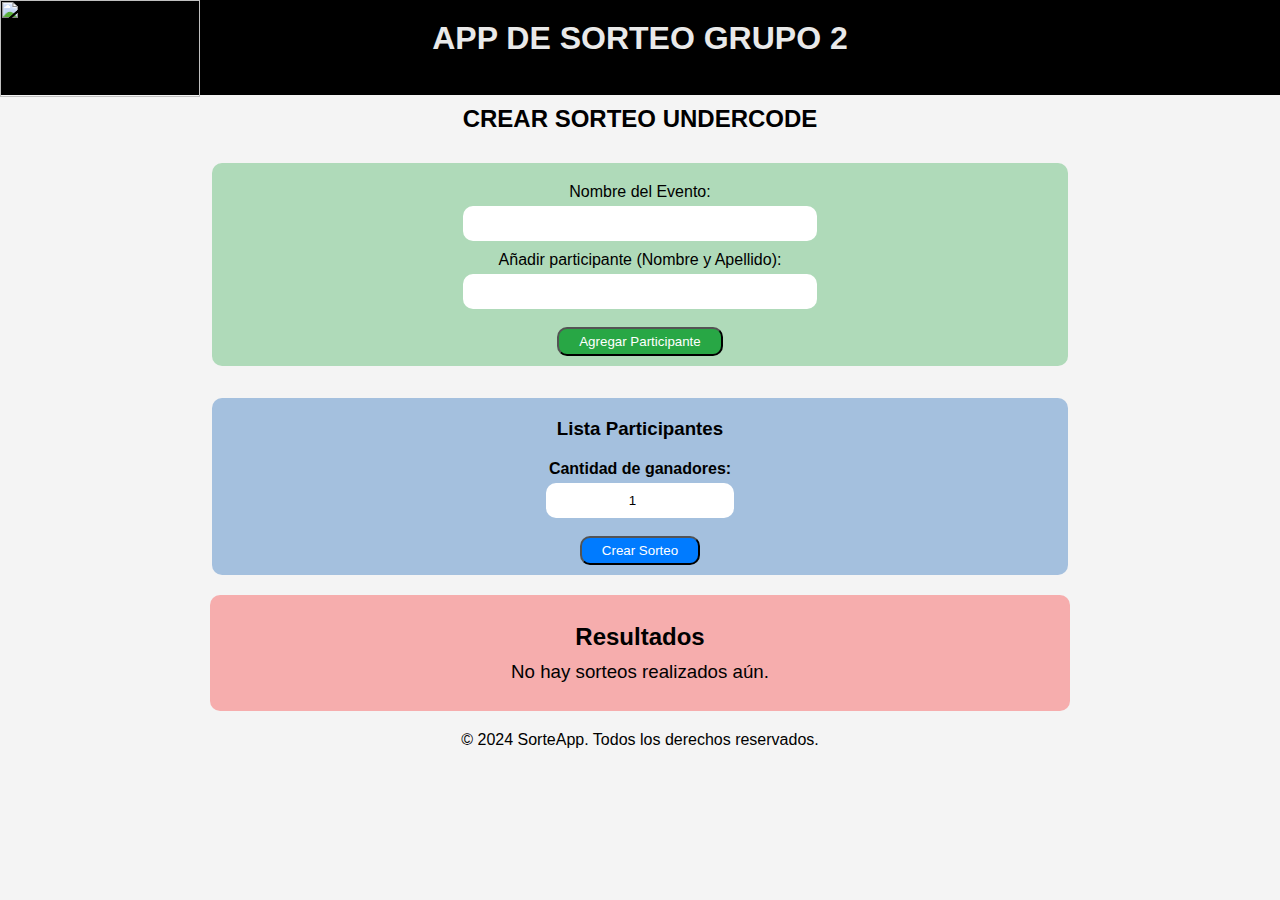
==== index.html @ 75cc4af4 "Add files via upload" ====
<!DOCTYPE html>
<html lang="es">
<head>
    <meta charset="UTF-8">
    <meta name="viewport" content="width=device-width, initial-scale=1.0">
    <title>Sorteo-App-2</title>
    <link rel="stylesheet" href="index.css">
</head>
<body>
    
    <header>
        <h1>APP DE SORTEO GRUPO 2</h1>
        <br>
        <img src="https://th.bing.com/th/id/OIP.Kyo_QoAnvd9awv3LVhkSzQHaE8?pid=ImgDet&w=474&h=316&rs=1" width="200p" height="97px"></img>
    </header>

    <main>
        <section class="sec-1">
            <h2>CREAR SORTEO UNDERCODE</h2>
            <form id="sorteo-form" novalidate>
                <div class="part-one">
                    <label for="sorteo-nombre">Nombre del Evento:</label>
                    <input type="text" id="sorteo-nombre" required>
                    
                    <label for="participante-nombre">Añadir participante (Nombre y Apellido):</label>
                    <input type="text" id="participante-nombre">
                    <br>
                    <button type="button" id="agregar-participante" class="btn-agregar">Agregar Participante</button>                 
                    <br>
                    
                </div>
                
                <div class="part-two">
                    <h3>Lista Participantes</h3>
                    <ul id="lista-participantes"></ul>
                    
                    <label for="cantidad-ganadores">Cantidad de ganadores:</label>
                    <input type="number" id="cantidad-ganadores" min="1" max="10" value="1" required>
                    <br>
                    <button type="submit" class="btn-crear-sorteo">Crear Sorteo</button>
                    <br>
                </div>
            </form>
        </section>


        <section class="sec-2">
            <br>
            <h2>Resultados</h2>
            <div id="resultados">
                <h3>No hay sorteos realizados aún.</h3>
            </div>
            <button id="reiniciar-sorteo" class="btn-reiniciar" style="display:none;">Reiniciar Sorteo</button>
            <br>
        </section>


    </main>
    <footer>
        <p>&copy; 2024 SorteApp. Todos los derechos reservados.</p>
    </footer>
    <script src="index.js"></script>
</body>
</html>
---- index.css ----
/* Estilos generales */
body {
    font-family:'Gill Sans', 'Gill Sans MT', Calibri, 'Trebuchet MS', sans-serif;
    margin: 0;
    padding: 0px;
    background-color: #f4f4f4;
    text-align: center;
}


/* PANTALLA GRANDE */
@media (min-width: 1000px) {


body {
    position: relative;
    overflow: hidden;
    overflow-y: auto;
}

body::before {
    content: '';
    position: absolute;
    top: 0;
    left: 0;
    right: 0;
    bottom: 0;
    background-image: url(https://thumbs.dreamstime.com/b/pedestal-colorful-confetti-isolated-grey-background-vector-illustration-round-podium-winner-concept-festive-colorful-118129698.jpg);
    background-position: center;
    background-size: cover;
    opacity: 0.2; 
    z-index: -1;
}



header {
    color: #e9e9e9;
    padding: 10px 0;
    text-align: center;
    background-color: #000;

}

header img {
    position: absolute;
    left: 0%;
    top: 0%;
}

h1, h2, h3 {
    margin: 10px 0;
}

form {
    padding: 20px;
    border-radius: 5px;
    box-shadow: 0 2px 10px rgba(0, 0, 0, 0.0);
}

label {
    display: block;
    margin: 10px 0 5px;
}

input {
    width: 90%;
    padding: 10px;
    margin-bottom: 10px;
    border: 1px solid #b4b4b4;
    border-radius: 10px;
    text-align: center;
    border: none;
    display: block;
    margin: 0 auto;
}

/* Estilos específicos para botones */
button {
    cursor: pointer;
    border-radius: 10px;
}

/* Botón de agregar participante */
.btn-agregar {
    background: #28a745;
    color: white;
    padding: 5px 20px;
}

.btn-agregar:hover {
    background: #218838;
}

/* Botón de crear sorteo */
.btn-crear-sorteo {
    background: #007BFF;
    color: white;
    padding: 5px 20px;
}

.btn-crear-sorteo:hover {
    background: #0056b3;
}

/* Botón de reiniciar sorteo */
.btn-reiniciar {
    background: #dc3545;
    color: white;
    padding: 5px 20px;
    margin: 0 auto;
    display: block;
    text-align: center;
}

.btn-reiniciar:hover {
    background: #c82333;
    
}

/* Lista de participantes */
#lista-participantes {
    display: flex;
    flex-wrap: wrap;
    justify-content: center;
    margin: 10px 0;
    padding: 0;
    list-style-type: none;
}

#lista-participantes li {
    color: #000;
    background-color: #fff;
    padding: 10px 15px;
    margin: 5px;
    border-radius: 10px;
    box-shadow: 0 2px 5px rgba(0, 0, 0, 0.1);
    width: auto;
    text-align: center;
}

/* Estilo del botón eliminar dentro de la lista */
#lista-participantes button {
    background: transparent;
    border: none;
    color: #fff;
    font-size: 16px;
    margin-left: 10px;
    cursor: pointer;
}

#lista-participantes button:hover {
    color: #ff0000;
}


main {
    width: 70%;
    margin: 0 auto;
}

.part-one {
    background: #28a74657;
    padding: 10px;
    border-radius: 10px;
    display: block;
}

.part-one input {
    width: 40%;
}


.part-two {
    background-color: #0057b353;
    padding: 10px;
    border-radius: 10px;
    margin-top: 2rem;
}

.part-two label {
    font-size: 1rem;
    color: #000;
    font-weight: 600;

}

.part-two input {
    width: 20%;
}

.sec-2 {
    background-color: #fb00004a;
    width: 96%;
    margin: 0 auto;
    border-radius: 10px;
    display: block;
    justify-content: center;
}

#resultados {
    text-align: center;
    margin: 0 auto;
    
}

.sec-2 h3 {
    font-weight: 100;
    
}

.sec-2 ul {
    background-color: #cfcfcf;
    text-align: center;
    display: block;
    margin: 0 auto;
    width: 30%;
    background-color: #fff;
    border-radius: 10px;
    justify-content: center;
}


.sec-2 p {
    font-weight: 100; /* Aumentar el peso de la fuente */
    margin: 10px 0;
    text-align: left; /* Centrar texto */
    display: block; /* Mantener como bloque */
    color: #333; /* Cambiar el color del texto */
    font-size: 1.2em; /* Aumentar el tamaño de la fuente */
    line-height: 1.5; /* Mejorar el espaciado entre líneas */
}


/* Footer */
footer {
    text-align: center;
    margin-top: 20px;
}



}





























/* CELULAR */
@media (max-width: 500px) {
    
    body {
        position: relative;
        overflow: hidden;
        overflow-y: auto;
    }
    
    body::before {
        content: '';
        position: absolute;
        top: 0;
        left: 0;
        right: 0;
        bottom: 0;
        background-image: url(https://thumbs.dreamstime.com/b/pedestal-colorful-confetti-isolated-grey-background-vector-illustration-round-podium-winner-concept-festive-colorful-118129698.jpg);
        background-position: center;
        background-size: cover;
        opacity: 0.2; 
        z-index: -1;
    }
    
    header {
        color: #e9e9e9;
        padding: 10px 0;
        text-align: center;
        background-color: #000;
        display: block;
        font-size: 1rem;
    }
    
    header img {
        width: 70px;
        height: 50px;
        position: absolute;
        top: 2%;
        left: 0%;
    }
    
    h1, h2, h3 {
        margin: 10px 0;
        font-size: 1rem;
    }
    
    form {
        padding: 20px;
        border-radius: 5px;
        box-shadow: 0 2px 10px rgba(0, 0, 0, 0.0);
    }
    
    label {
        display: block;
        margin: 10px 0 5px;
    }
    
    input {
        width: 90%;
        padding: 10px;
        margin-bottom: 10px;
        border: 1px solid #b4b4b4;
        border-radius: 10px;
        text-align: center;
        border: none;
        display: block;
        margin: 0 auto;
    }
    
    /* Estilos específicos para botones */
    button {
        cursor: pointer;
        border-radius: 10px;
    }
    
    /* Botón de agregar participante */
    .btn-agregar {
        background: #28a745;
        color: white;
        padding: 5px 20px;
    }
    
    .btn-agregar:hover {
        background: #218838;
    }
    
    /* Botón de crear sorteo */
    .btn-crear-sorteo {
        background: #007BFF;
        color: white;
        padding: 5px 20px;
    }
    
    .btn-crear-sorteo:hover {
        background: #0056b3;
    }
    
    /* Botón de reiniciar sorteo */
    .btn-reiniciar {
        background: #dc3545;
        color: white;
        padding: 5px 20px;
        margin: 0 auto;
        display: block;
        text-align: center;
    }
    
    .btn-reiniciar:hover {
        background: #c82333;
    }
    
    /* Lista de participantes */
    #lista-participantes {
        display: flex;
        flex-wrap: wrap;
        justify-content: center;
        margin: 10px 0;
        padding: 0;
        width: 100%;
        list-style-type: none;
    }
    
    #lista-participantes li {
        color: #000;
        background-color: #fff;
        padding: 10px 15px;
        margin: 5px;
        border-radius: 10px;
        box-shadow: 0 2px 5px rgba(0, 0, 0, 0.1);
        width: 45%; /* Ajusta los elementos para que se vean de 2 en 2 */
        box-sizing: border-box; /* Mantiene el padding dentro del ancho */
        text-align: center;
    }
    
    /* Estilo del botón eliminar dentro de la lista */
    #lista-participantes button {
        background: transparent;
        border: none;
        color: #fff;
        font-size: 16px;
        margin-left: 10px;
        cursor: pointer;
    }
    
    #lista-participantes button:hover {
        color: #ff0000;
    }
    
    main {
        width: 90%;
        margin: 0 auto;
    }
    
    .part-one {
        background: #28a74657;
        padding: 10px;
        border-radius: 10px;
        display: block;
        font-weight: 400;
        width: 90%; /* Asegura que ocupe el 90% del ancho de la pantalla */
        margin: 0 auto;
    }
    
    .part-one input {
        width: 80%;
    }
    
    .part-two {
        background-color: #0057b353;
        padding: 10px;
        border-radius: 10px;
        margin-top: 2rem;
        width: 90%; /* Asegura que ocupe el 90% del ancho de la pantalla */
        margin: 1rem auto;
    }
    
    .part-two label {
        font-size: 1rem;
        color: #000;
        font-weight: 600;
    }
    
    .part-two input {
        width: 30%;
    }
    
    .sec-2 {
        background-color: #fb00004a;
        width: 88%;
        margin: -20px auto;
        border-radius: 10px;
        display: block;
        justify-content: center;
    }
    
    #resultados {
        text-align: center;
        margin: 0 auto;
    }
    
    .sec-2 h3 {
        font-weight: 100;
    }
    
    .sec-2 ul {
        background-color: #cfcfcf;
        text-align: center;
        display: block;
        margin: 0 auto;
        width: 60%;
        background-color: #fff;
        border-radius: 10px;
        justify-content: center;
    }
    
    .sec-2 p {
        font-weight: 100; /* Aumentar el peso de la fuente */
        margin: 10px 0;
        text-align: left; /* Centrar texto */
        display: block; /* Mantener como bloque */
        color: #333; /* Cambiar el color del texto */
        font-size: 1.2em; /* Aumentar el tamaño de la fuente */
        line-height: 1.5; /* Mejorar el espaciado entre líneas */
    }
    
    /* Footer */
    footer {
        text-align: center;
        margin-top: 20px;
    }
    
}





/* TABLET */
@media (min-width: 501px) and (max-width: 1000px) {



}
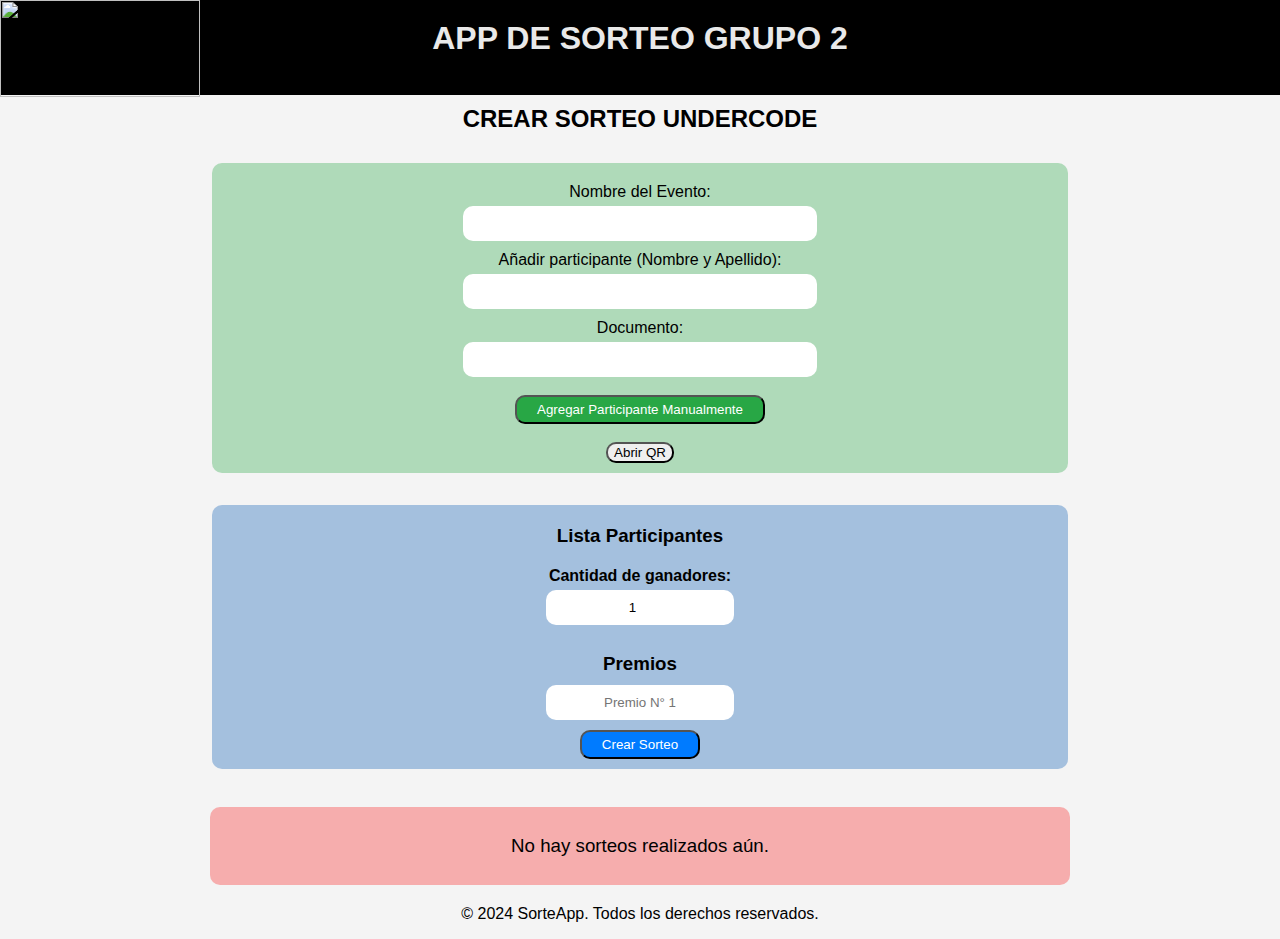
==== commit 21dc490d: "Add files via upload" ====
--- a/index.html
+++ b/index.html
@@ -5,6 +5,8 @@
     <meta name="viewport" content="width=device-width, initial-scale=1.0">
     <title>Sorteo-App-2</title>
     <link rel="stylesheet" href="index.css">
+    <link rel="icon" href="favicon.ico" type="image/x-icon">
+
 </head>
 <body>
     
@@ -24,10 +26,23 @@
                     
                     <label for="participante-nombre">Añadir participante (Nombre y Apellido):</label>
                     <input type="text" id="participante-nombre">
+
+                    <label for="documento-participante">Documento:</label>
+                    <input type="number" id="documento-participante" required>
+
+
                     <br>
-                    <button type="button" id="agregar-participante" class="btn-agregar">Agregar Participante</button>                 
-                    <br>
-                    
+                    <button type="button" id="agregar-participante" class="btn-agregar">Agregar Participante Manualmente</button>                 
+                    <br><br>
+
+                    <button type="button" id="abrir-qr" class="btn-abrir-qr">Abrir QR</button>
+                    <div class="overlay-qr" style="display:none;">
+                        <div class="contenido-qr">
+                            <span class="cerrar" id="cerrar-qr">❌</span>
+                            <h3>Escanea el QR para agregar participante</h3>
+                            <div class="qr-code-container"></div>
+                        </div>
+                    </div>
                 </div>
                 
                 <div class="part-two">
@@ -37,28 +52,41 @@
                     <label for="cantidad-ganadores">Cantidad de ganadores:</label>
                     <input type="number" id="cantidad-ganadores" min="1" max="10" value="1" required>
                     <br>
+                    <h3>Premios</h3>
+                    <div id="premios-container"></div> <!-- Contenedor para los premios -->
                     <button type="submit" class="btn-crear-sorteo">Crear Sorteo</button>
                     <br>
                 </div>
             </form>
         </section>
 
+        <br>
 
         <section class="sec-2">
             <br>
-            <h2>Resultados</h2>
             <div id="resultados">
                 <h3>No hay sorteos realizados aún.</h3>
             </div>
-            <button id="reiniciar-sorteo" class="btn-reiniciar" style="display:none;">Reiniciar Sorteo</button>
             <br>
         </section>
 
+        <!-- Overlay para mostrar resultados -->
+        <div class="overlay-resultados" style="display:none;">
+            <div class="contenido-resultados">
+                <h2>Resultado</h2>
+                <div id="resultados-overlay"></div>
+                <button id="reiniciar-sorteo" class="btn-reiniciar">Reiniciar Sorteo</button>
+            </div>
+        </div>
+    </main>
 
-    </main>
     <footer>
         <p>&copy; 2024 SorteApp. Todos los derechos reservados.</p>
     </footer>
+
     <script src="index.js"></script>
+    <script src="https://cdnjs.cloudflare.com/ajax/libs/jquery/3.5.1/jquery.min.js"></script>
+    <script src="https://cdnjs.cloudflare.com/ajax/libs/jquery.qrcode/1.0/jquery.qrcode.min.js"></script>
+
 </body>
 </html>
--- a/index.css
+++ b/index.css
@@ -118,6 +118,60 @@
     
 }
 
+
+.overlay-qr {
+    position: fixed;
+    top: 0;
+    left: 0;
+    width: 100%;
+    height: 100%;
+    background: rgba(0, 0, 0, 0.7);
+    display: flex;
+    align-items: center; 
+    justify-content: center;  
+    z-index: 1000;
+}
+
+.contenido-qr {
+    background: white;
+    padding: 20px;
+    border-radius: 5px;
+    text-align: center;
+    position: absolute;
+    right: 35%;
+    top: 30%;
+    width: 300px; /* Ancho fijo */
+    height: auto; /* Altura automática */
+}
+
+.qr-code-container {
+    display: flex; /* Asegurando que el contenedor del QR use flexbox */
+    justify-content: center; /* Centrar horizontalmente el QR */
+    margin-top: 10px; /* Margen superior para separación */
+}
+
+
+
+.cerrar {
+    cursor: pointer;
+    float: right;
+    font-size: 20px;
+}
+
+.qr-code {
+    width: 256px; /* Aumentar el tamaño del QR */
+    height: 256px; /* Aumentar el tamaño del QR */
+    margin: 20px auto; /* Centrando el QR dentro del contenido */
+}
+
+
+.cerrar {
+    cursor: pointer;
+    float: right;
+    font-size: 20px;
+}
+
+
 /* Lista de participantes */
 #lista-participantes {
     display: flex;
@@ -201,12 +255,10 @@
 #resultados {
     text-align: center;
     margin: 0 auto;
-    
 }
 
 .sec-2 h3 {
     font-weight: 100;
-    
 }
 
 .sec-2 ul {
@@ -220,16 +272,80 @@
     justify-content: center;
 }
 
-
 .sec-2 p {
-    font-weight: 100; /* Aumentar el peso de la fuente */
+    font-weight: 100;
     margin: 10px 0;
-    text-align: left; /* Centrar texto */
-    display: block; /* Mantener como bloque */
-    color: #333; /* Cambiar el color del texto */
-    font-size: 1.2em; /* Aumentar el tamaño de la fuente */
-    line-height: 1.5; /* Mejorar el espaciado entre líneas */
-}
+    text-align: left; 
+    display: block; 
+    color: #333; 
+    font-size: 1.2em; 
+    line-height: 1.5; 
+}
+
+.overlay-resultados {
+    position: fixed;
+    top: 0;
+    left: 0;
+    width: 100%;
+    height: 100%;
+    background: rgba(0, 0, 0, 0.7);
+    display: flex;
+    justify-content: center;
+    align-items: center;
+    z-index: 1000;
+}
+
+.contenido-resultados {
+    background: white;
+    padding: 40px;
+    width: 400px;
+    max-height: 400px;
+    border-radius: 5px;
+    text-align: center;
+    overflow-y: auto;
+}
+
+#resultados-overlay ul {
+    list-style: none; /* Eliminar puntos de la lista */
+    padding: 0; /* Eliminar padding */
+    margin: 0; /* Eliminar margen */
+}
+
+#resultados-overlay li {
+    margin: 10px 0; /* Espacio entre los elementos de la lista */
+    padding: 5px; /* Padding interno para cada elemento */
+    border: 1px solid #ccc; /* Borde opcional para cada elemento */
+    border-radius: 3px; /* Bordes redondeados */
+    background: #f9f9f9; /* Fondo ligero */
+}
+
+
+.cerrar-resultados {
+    cursor: pointer;
+    float: right;
+}
+
+
+
+
+
+/*PREMIOS*/
+
+.sec-3 {
+    background-color: #ffee00a9;
+    width: 96%;
+    margin: 0 auto;
+    display: block;
+    border-radius: 10px;
+}
+
+.premio-input {
+    margin: 10px auto;
+    width: 50%;
+    
+}
+
+
 
 
 /* Footer */
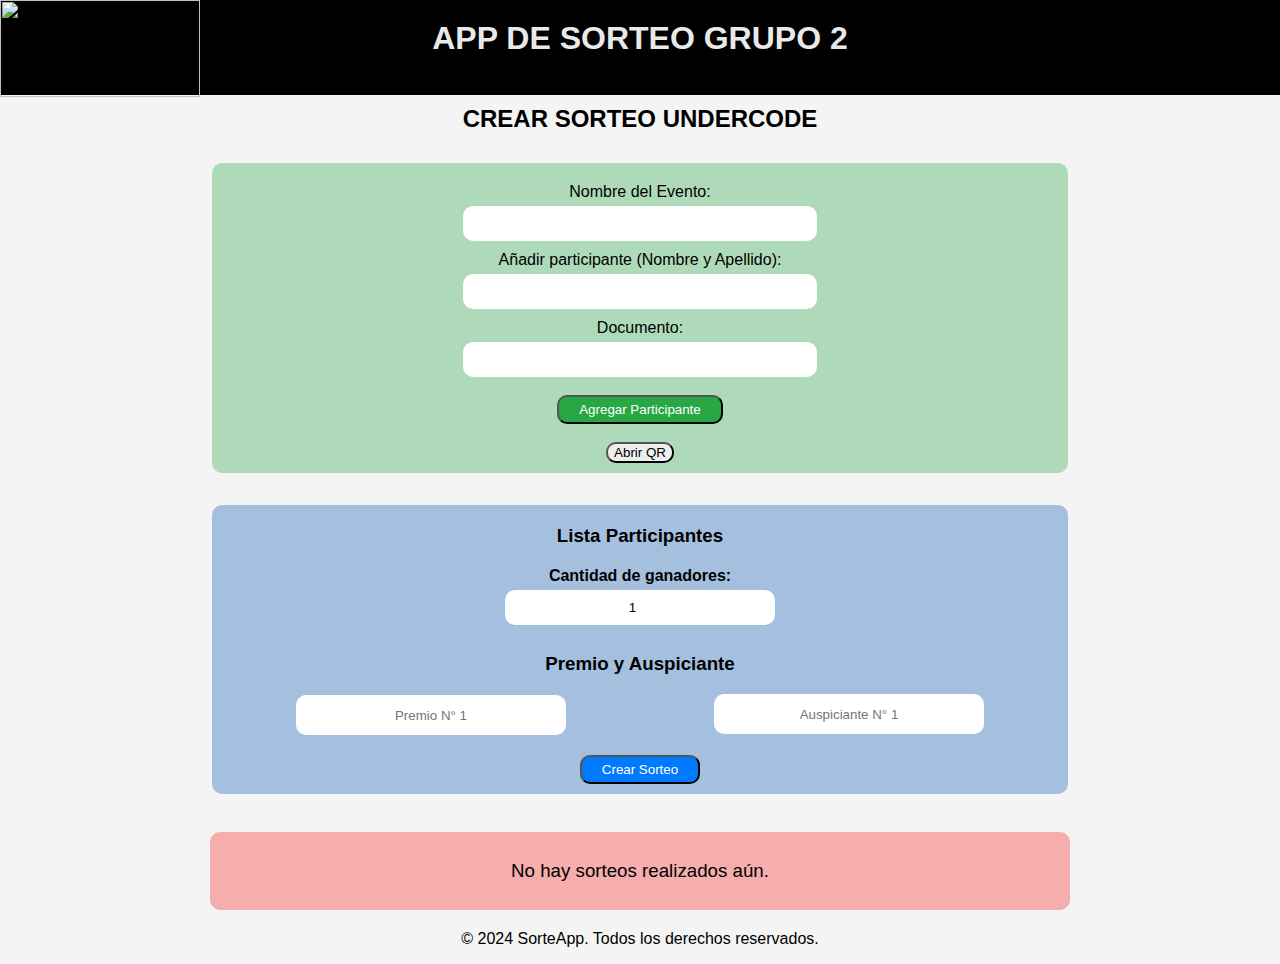
==== commit 99878f6b: "Add files via upload" ====
--- a/index.html
+++ b/index.html
@@ -32,7 +32,7 @@
 
 
                     <br>
-                    <button type="button" id="agregar-participante" class="btn-agregar">Agregar Participante Manualmente</button>                 
+                    <button type="button" id="agregar-participante" class="btn-agregar">Agregar Participante</button>                 
                     <br><br>
 
                     <button type="button" id="abrir-qr" class="btn-abrir-qr">Abrir QR</button>
@@ -52,7 +52,7 @@
                     <label for="cantidad-ganadores">Cantidad de ganadores:</label>
                     <input type="number" id="cantidad-ganadores" min="1" max="10" value="1" required>
                     <br>
-                    <h3>Premios</h3>
+                    <h3>Premio y Auspiciante</h3>
                     <div id="premios-container"></div> <!-- Contenedor para los premios -->
                     <button type="submit" class="btn-crear-sorteo">Crear Sorteo</button>
                     <br>
@@ -88,5 +88,27 @@
     <script src="https://cdnjs.cloudflare.com/ajax/libs/jquery/3.5.1/jquery.min.js"></script>
     <script src="https://cdnjs.cloudflare.com/ajax/libs/jquery.qrcode/1.0/jquery.qrcode.min.js"></script>
 
+    <script>
+        // Escuchar el mensaje del formulario
+        window.addEventListener('message', (event) => {
+            if (event.origin !== 'https://emizanipro.github.io') return; // Asegúrate de validar el origen
+
+            const participante = event.data;
+            if (participante) {
+                agregarParticipanteALaLista(participante.nombre, participante.documento);
+            }
+        });
+
+        function agregarParticipanteALaLista(nombreParticipante, documentoParticipante) {
+            const listaParticipantes = document.getElementById('lista-participantes');
+            const li = document.createElement('li');
+            li.textContent = `${nombreParticipante} (Doc: ${documentoParticipante})`;
+
+            listaParticipantes.appendChild(li);
+        }
+
+       
+    </script>
+    
 </body>
 </html>
--- a/index.css
+++ b/index.css
@@ -6,6 +6,10 @@
     background-color: #f4f4f4;
     text-align: center;
 }
+
+
+
+
 
 
 /* PANTALLA GRANDE */
@@ -165,11 +169,7 @@
 }
 
 
-.cerrar {
-    cursor: pointer;
-    float: right;
-    font-size: 20px;
-}
+
 
 
 /* Lista de participantes */
@@ -240,8 +240,20 @@
 }
 
 .part-two input {
-    width: 20%;
-}
+    width: 30%;
+}
+
+.contenedor-premio {
+    display: flex;
+    margin-bottom: 10px;
+}
+
+.premio-input, .auspiciante-input {
+    width: 30%; /* Ajusta el ancho según tu preferencia */
+    height: 20px;
+    margin-top: 9px;
+}
+
 
 .sec-2 {
     background-color: #fb00004a;
@@ -387,7 +399,7 @@
 
 
 /* CELULAR */
-@media (max-width: 500px) {
+@media (max-width: 1000px) {
     
     body {
         position: relative;
@@ -495,6 +507,43 @@
     .btn-reiniciar:hover {
         background: #c82333;
     }
+
+
+    
+
+.overlay-qr {
+    position: fixed;
+    top: 0;
+    left: 0;
+    width: 100%;
+    height: 100%;
+    background: rgba(0, 0, 0, 0.7);
+    display: flex;
+    align-items: center; 
+    justify-content: center;  
+    z-index: 1000;
+}
+
+.contenido-qr {
+    background: white;
+    padding: 10px;
+    border-radius: 5px;
+    text-align: center;
+    position: absolute;
+    top: 30%;
+    width: 100%; /* Ancho fijo */
+    height: auto; /* Altura automática */
+}
+
+.qr-code-container {
+    display: flex; /* Asegurando que el contenedor del QR use flexbox */
+    justify-content: center; /* Centrar horizontalmente el QR */
+    margin-top: 10px; /* Margen superior para separación */
+}
+
+
+
+
     
     /* Lista de participantes */
     #lista-participantes {
@@ -552,24 +601,26 @@
         width: 80%;
     }
     
-    .part-two {
-        background-color: #0057b353;
-        padding: 10px;
-        border-radius: 10px;
-        margin-top: 2rem;
-        width: 90%; /* Asegura que ocupe el 90% del ancho de la pantalla */
-        margin: 1rem auto;
-    }
-    
-    .part-two label {
-        font-size: 1rem;
-        color: #000;
-        font-weight: 600;
-    }
-    
-    .part-two input {
-        width: 30%;
-    }
+    .contenedor-premio {
+        display: flex;
+        justify-content: space-between;
+        margin-bottom: 10px;
+    }
+    
+    .premio-input, .auspiciante-input {
+        width: 45%; /* Ajusta el ancho para que se vean lado a lado */
+    }
+    
+    @media (max-width: 600px) {
+        .contenedor-premio {
+            flex-direction: column; /* Cambia a columna en pantallas pequeñas */
+        }
+    
+        .premio-input, .auspiciante-input {
+            width: 100%; /* Ocupan el 100% del ancho en pantallas pequeñas */
+        }
+    }
+    
     
     .sec-2 {
         background-color: #fb00004a;
@@ -610,6 +661,51 @@
         line-height: 1.5; /* Mejorar el espaciado entre líneas */
     }
     
+
+    .overlay-resultados {
+        position: fixed;
+        top: 0;
+        left: 0;
+        width: 100%;
+        height: 100%;
+        background: rgba(0, 0, 0, 0.9);
+        display: flex;
+        justify-content: center;
+        align-items: center;
+        z-index: 1000;
+    }
+    
+    .contenido-resultados {
+        background: white;
+        padding: 40px;
+        width: 400px;
+        max-height: 400px;
+        border-radius: 5px;
+        text-align: center;
+        overflow-y: auto;
+    }
+    
+    #resultados-overlay ul {
+        list-style: none; /* Eliminar puntos de la lista */
+        padding: 0; /* Eliminar padding */
+        margin: 0; /* Eliminar margen */
+    }
+    
+    #resultados-overlay li {
+        margin: 10px 0; /* Espacio entre los elementos de la lista */
+        padding: 5px; /* Padding interno para cada elemento */
+        border: 1px solid #ccc; /* Borde opcional para cada elemento */
+        border-radius: 3px; /* Bordes redondeados */
+        background: #f9f9f9; /* Fondo ligero */
+    }
+    
+    
+    .cerrar-resultados {
+        cursor: pointer;
+        float: right;
+    }
+    
+    
     /* Footer */
     footer {
         text-align: center;
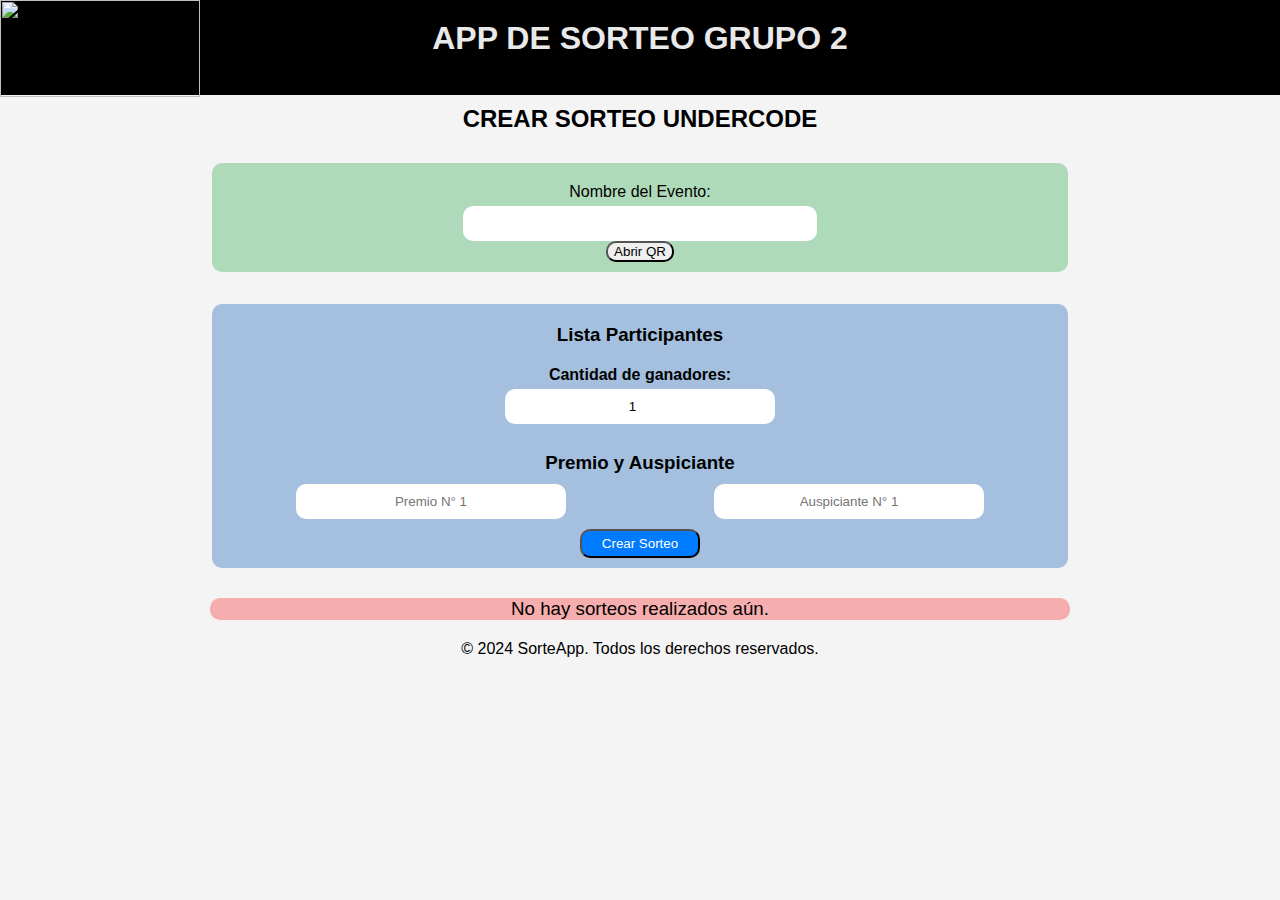
==== commit 1bc13955: "Add files via upload" ====
--- a/index.html
+++ b/index.html
@@ -6,14 +6,12 @@
     <title>Sorteo-App-2</title>
     <link rel="stylesheet" href="index.css">
     <link rel="icon" href="favicon.ico" type="image/x-icon">
-
 </head>
 <body>
-    
     <header>
         <h1>APP DE SORTEO GRUPO 2</h1>
         <br>
-        <img src="https://th.bing.com/th/id/OIP.Kyo_QoAnvd9awv3LVhkSzQHaE8?pid=ImgDet&w=474&h=316&rs=1" width="200p" height="97px"></img>
+        <img src="https://th.bing.com/th/id/OIP.Kyo_QoAnvd9awv3LVhkSzQHaE8?pid=ImgDet&w=474&h=316&rs=1" width="200p" height="97px">
     </header>
 
     <main>
@@ -24,17 +22,6 @@
                     <label for="sorteo-nombre">Nombre del Evento:</label>
                     <input type="text" id="sorteo-nombre" required>
                     
-                    <label for="participante-nombre">Añadir participante (Nombre y Apellido):</label>
-                    <input type="text" id="participante-nombre">
-
-                    <label for="documento-participante">Documento:</label>
-                    <input type="number" id="documento-participante" required>
-
-
-                    <br>
-                    <button type="button" id="agregar-participante" class="btn-agregar">Agregar Participante</button>                 
-                    <br><br>
-
                     <button type="button" id="abrir-qr" class="btn-abrir-qr">Abrir QR</button>
                     <div class="overlay-qr" style="display:none;">
                         <div class="contenido-qr">
@@ -60,17 +47,12 @@
             </form>
         </section>
 
-        <br>
-
         <section class="sec-2">
-            <br>
             <div id="resultados">
                 <h3>No hay sorteos realizados aún.</h3>
             </div>
-            <br>
         </section>
 
-        <!-- Overlay para mostrar resultados -->
         <div class="overlay-resultados" style="display:none;">
             <div class="contenido-resultados">
                 <h2>Resultado</h2>
@@ -84,31 +66,8 @@
         <p>&copy; 2024 SorteApp. Todos los derechos reservados.</p>
     </footer>
 
-    <script src="index.js"></script>
     <script src="https://cdnjs.cloudflare.com/ajax/libs/jquery/3.5.1/jquery.min.js"></script>
     <script src="https://cdnjs.cloudflare.com/ajax/libs/jquery.qrcode/1.0/jquery.qrcode.min.js"></script>
-
-    <script>
-        // Escuchar el mensaje del formulario
-        window.addEventListener('message', (event) => {
-            if (event.origin !== 'https://emizanipro.github.io') return; // Asegúrate de validar el origen
-
-            const participante = event.data;
-            if (participante) {
-                agregarParticipanteALaLista(participante.nombre, participante.documento);
-            }
-        });
-
-        function agregarParticipanteALaLista(nombreParticipante, documentoParticipante) {
-            const listaParticipantes = document.getElementById('lista-participantes');
-            const li = document.createElement('li');
-            li.textContent = `${nombreParticipante} (Doc: ${documentoParticipante})`;
-
-            listaParticipantes.appendChild(li);
-        }
-
-       
-    </script>
-    
+    <script src="index.js"></script>
 </body>
 </html>
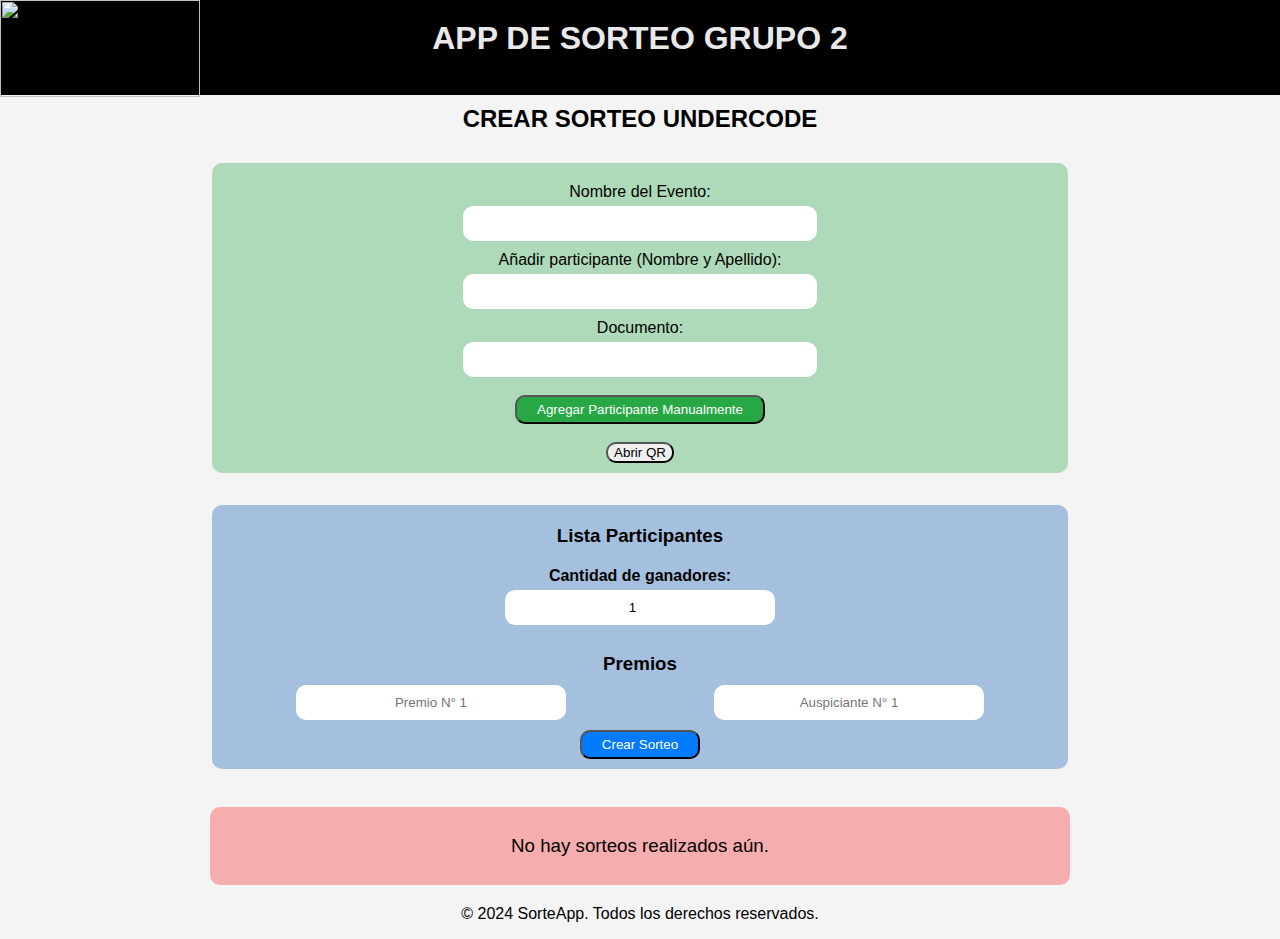
==== commit da4d0ab2: "Add files via upload" ====
--- a/index.html
+++ b/index.html
@@ -6,12 +6,14 @@
     <title>Sorteo-App-2</title>
     <link rel="stylesheet" href="index.css">
     <link rel="icon" href="favicon.ico" type="image/x-icon">
+
 </head>
 <body>
+    
     <header>
         <h1>APP DE SORTEO GRUPO 2</h1>
         <br>
-        <img src="https://th.bing.com/th/id/OIP.Kyo_QoAnvd9awv3LVhkSzQHaE8?pid=ImgDet&w=474&h=316&rs=1" width="200p" height="97px">
+        <img src="https://th.bing.com/th/id/OIP.Kyo_QoAnvd9awv3LVhkSzQHaE8?pid=ImgDet&w=474&h=316&rs=1" width="200p" height="97px"></img>
     </header>
 
     <main>
@@ -22,6 +24,17 @@
                     <label for="sorteo-nombre">Nombre del Evento:</label>
                     <input type="text" id="sorteo-nombre" required>
                     
+                    <label for="participante-nombre">Añadir participante (Nombre y Apellido):</label>
+                    <input type="text" id="participante-nombre">
+
+                    <label for="documento-participante">Documento:</label>
+                    <input type="number" id="documento-participante" required>
+
+
+                    <br>
+                    <button type="button" id="agregar-participante" class="btn-agregar">Agregar Participante Manualmente</button>                 
+                    <br><br>
+
                     <button type="button" id="abrir-qr" class="btn-abrir-qr">Abrir QR</button>
                     <div class="overlay-qr" style="display:none;">
                         <div class="contenido-qr">
@@ -39,7 +52,7 @@
                     <label for="cantidad-ganadores">Cantidad de ganadores:</label>
                     <input type="number" id="cantidad-ganadores" min="1" max="10" value="1" required>
                     <br>
-                    <h3>Premio y Auspiciante</h3>
+                    <h3>Premios</h3>
                     <div id="premios-container"></div> <!-- Contenedor para los premios -->
                     <button type="submit" class="btn-crear-sorteo">Crear Sorteo</button>
                     <br>
@@ -47,12 +60,17 @@
             </form>
         </section>
 
+        <br>
+
         <section class="sec-2">
+            <br>
             <div id="resultados">
                 <h3>No hay sorteos realizados aún.</h3>
             </div>
+            <br>
         </section>
 
+        <!-- Overlay para mostrar resultados -->
         <div class="overlay-resultados" style="display:none;">
             <div class="contenido-resultados">
                 <h2>Resultado</h2>
@@ -66,8 +84,11 @@
         <p>&copy; 2024 SorteApp. Todos los derechos reservados.</p>
     </footer>
 
+    <script src="index.js"></script>
     <script src="https://cdnjs.cloudflare.com/ajax/libs/jquery/3.5.1/jquery.min.js"></script>
     <script src="https://cdnjs.cloudflare.com/ajax/libs/jquery.qrcode/1.0/jquery.qrcode.min.js"></script>
-    <script src="index.js"></script>
+
+    
+    
 </body>
 </html>
